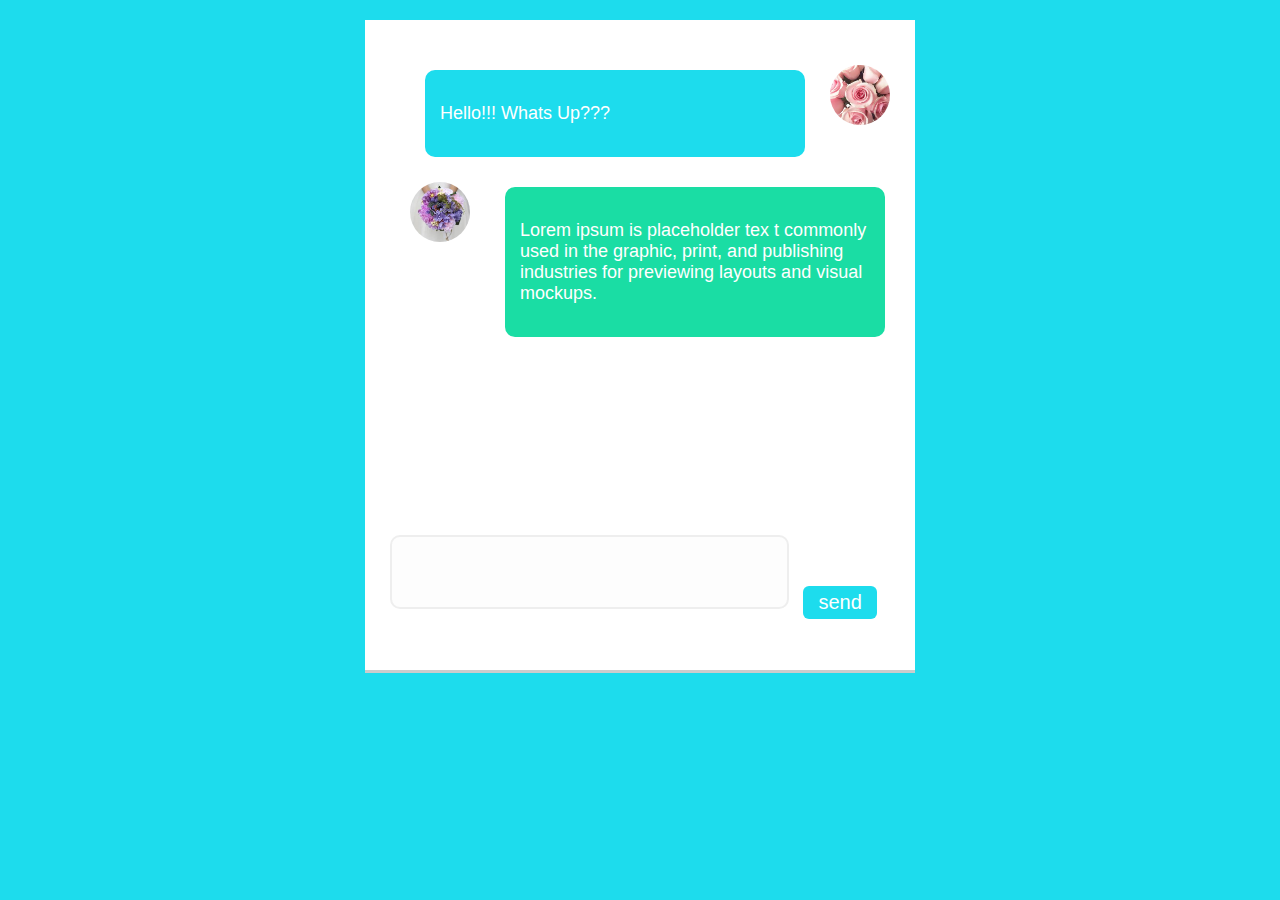
==== chat.html @ 9d651e10 "Add files via upload" ====
<!DOCTYPE html>
<html>
  <head>
    <title>Chat-box</title>
    <link rel="stylesheet" href="chatBox.css" />
  </head>
  <body>
    <div class="chatBox">
      <div class="chatLog">
        <div class="chatU">
          <div class="profilePic"><img src="pp1.jpg" /></div>
          <div class="chatMessage">
            <p>Hello!!! Whats Up???</p>
          </div>
        </div>
        <div class="chatOthers">
          <div class="profilePic"><img src="pp2.jpg" /></div>
          <div class="chatMessage">
            <p>
              Lorem ipsum is placeholder tex t commonly used in the graphic,
              print, and publishing industries for previewing layouts and visual
              mockups.
            </p>
          </div>
        </div>
      </div>
      <div class="chatForm">
        <textarea></textarea>
        <button>send</button>
      </div>
    </div>
  </body>
</html>
---- chatBox.css ----
html {
  margin: 0;
  padding: 0;
  font-family: Tahoma, sans-serif;
  box-sizing: border-box;
}
body {
  background: #1ddced;
}
.chatBox {
  width: 500px;
  min-height: 390px;
  height: 600px;
  background: #fff;
  padding: 25px;
  margin: 20px auto;
  box-shadow: 0 3px #ccc;
}
.chatLog {
  padding: 10px;
  width: 100%;
  overflow-x: hidden;
  overflow-y: scroll;
  height: 450px;
}
.chatlog::-webkit-scrollbar {
  width: 10px;
}
.chatlog::-webkit-scrollbar {
  border-radius: 10px;
  background: rgba(0, 0, 0, 0.1);
}

.chat {
  display: flex;
  flex-flow: row wrap;
  align-items: flex-start;
  margin-bottom: 10px;
}
.profilePic {
  width: 60px;
  height: 60px;
  border-radius: 50%;
  background: #ccc;
  float: left;
  margin: 10px;
  overflow: hidden;
}

.profilePic img {
  width: 100%;
}

.chatForm {
  margin-top: 20px;
}
textarea {
  width: 75%;
  height: 50px;
  background: #fdfdfd;
  border-radius: 10px;
  border: 2px solid #eee;
  resize: none;
  padding: 10px;
  font-size: 18px;
  color: #999;
}
textarea:focus {
  background: #fff;
}
.chatForm button {
  background: #1ddced;
  padding: 5px 15px;
  font-size: 20px;
  color: #fff;
  border: none;
  margin: 0px 10px;
  border-radius: 6px;
  cursor: pointer;
}
.chatForm button:hover {
  background: #13c8f9;
}
.chatMessage {
  width: 70%;
  padding: 15px;
  margin: 15px;
  border-radius: 10px;
  color: #fff;
  font-size: 18px;
  float: right;
}
.chatOthers .chatMessage {
  background: #1adda4;
}
.chatU .chatMessage {
  background: #1ddced;
}
.chatU {
  display: flex;
  flex-direction: row-reverse;
}
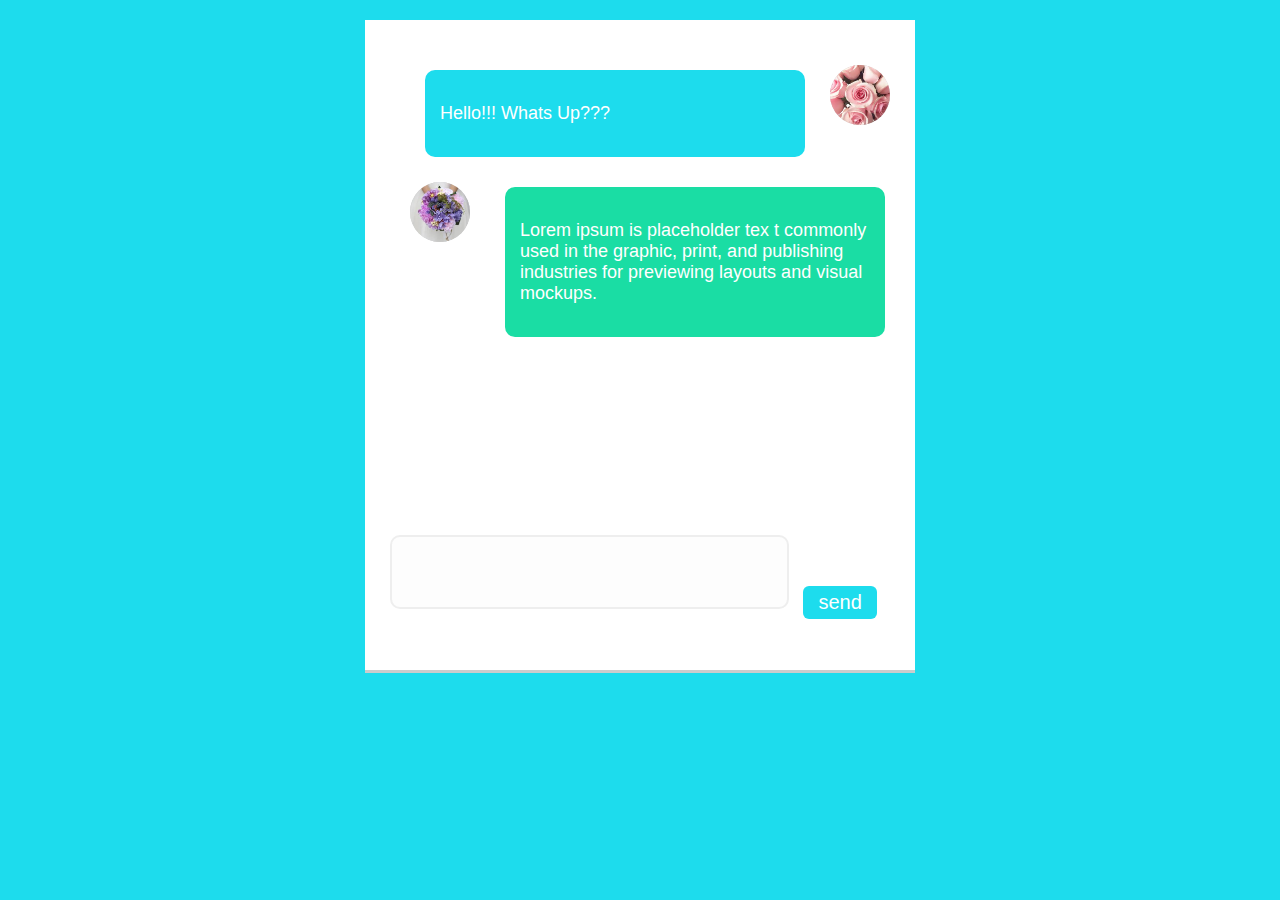
==== commit d49380ba: "Add files via upload" ====
--- a/chat.html
+++ b/chat.html
@@ -6,7 +6,7 @@
   </head>
   <body>
     <div class="chatBox">
-      <div class="chatLog">
+      <div class="chatLog" onclick="myFn()">
         <div class="chatU">
           <div class="profilePic"><img src="pp1.jpg" /></div>
           <div class="chatMessage">
@@ -23,11 +23,31 @@
             </p>
           </div>
         </div>
+
+        <div class="chatU">
+          <div class="profilePic"><img src="pp1.jpg" /></div>
+          
+        </div>
       </div>
       <div class="chatForm">
-        <textarea></textarea>
-        <button>send</button>
+        <textarea id="text"></textarea>
+        <button id="sendbtn" onclick="myfn()">send</button>
       </div>
     </div>
+    <script>
+
+      var send=document.getElementById("sendbtn");
+      var chatLog=document.querySelector(".chatLog");
+      
+
+      function myfn()
+      { var x=document.querySelector("#text").value;
+        chatLog.innerHTML+="<p>hello</p>";
+
+        
+
+      }
+
+    </script>
   </body>
 </html>
